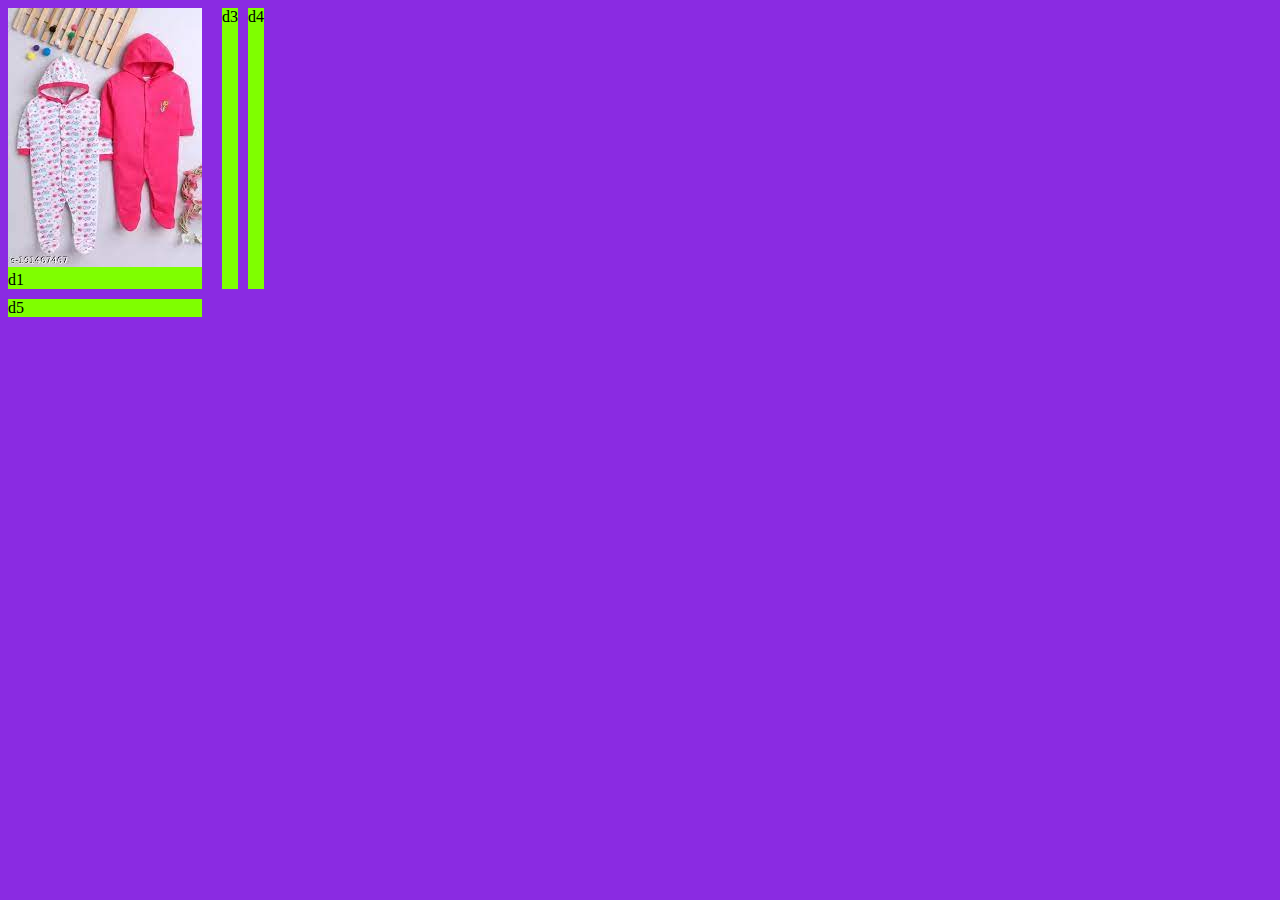
==== index.html @ 36d8e2cc "update" ====
<!DOCTYPE html>
<html lang="en">
<head>
    <meta charset="UTF-8">
    <meta name="viewport" content="width=device-width, initial-scale=1.0">
    <title>grid</title>
    <link rel="stylesheet" href="demo1.css">
</head>
<body>
    
    <div class="container">
    <div class="items">
        <img src="[data-uri]" alt="">d1</div>
    <div class="items"><img src="" alt=>
    </div>
    <div class="items">d3</div>
    <div class="items">d4</div>
    <div class="items">d5</div>

    </div>
</body>
</html>
---- demo1.css ----
*
{
    background-color: blueviolet;
}
.container
{
    height: 200px;
    width: 200px;
    display: grid;
    gap: 10px;
    grid-template-columns: repeat(4,1fr);
    grid-auto-columns: 50px;
    grid-auto-rows: minmax(50px);
}
.items
{
    background-color: chartreuse;
    border-radius: 1px red solid;
    border-color: black;
}
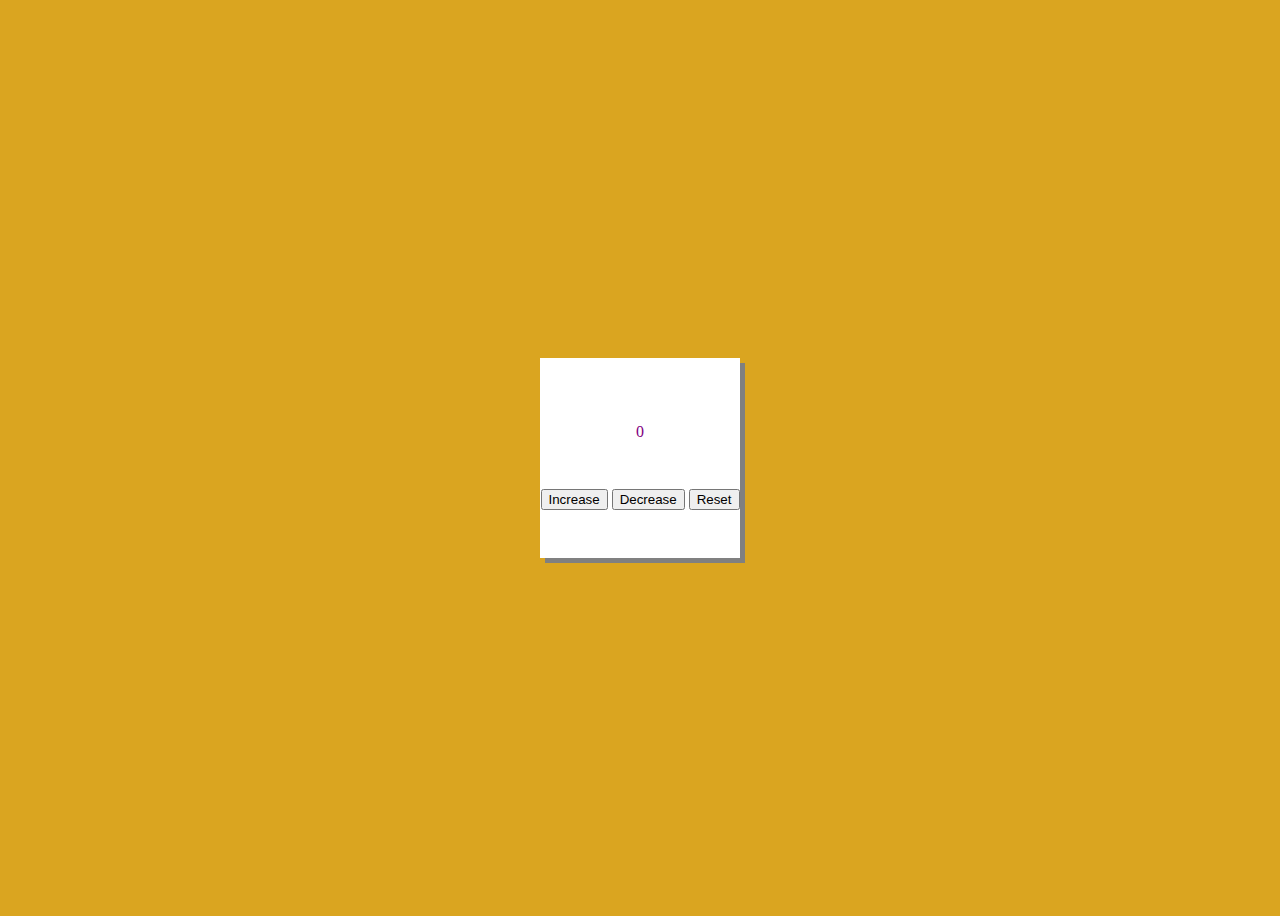
==== commit 81206d90: "Add files via upload" ====
--- a/index.html
+++ b/index.html
@@ -1,22 +1,22 @@
-<!DOCTYPE html>
-<html lang="en">
-<head>
-    <meta charset="UTF-8">
-    <meta name="viewport" content="width=device-width, initial-scale=1.0">
-    <title>grid</title>
-    <link rel="stylesheet" href="demo1.css">
-</head>
-<body>
-    
-    <div class="container">
-    <div class="items">
-        <img src="[data-uri]" alt="">d1</div>
-    <div class="items"><img src="" alt=>
-    </div>
-    <div class="items">d3</div>
-    <div class="items">d4</div>
-    <div class="items">d5</div>
-
-    </div>
-</body>
+<!DOCTYPE html>
+<html lang="en">
+<head>
+    <meta charset="UTF-8">
+    <meta name="viewport" content="width=device-width, initial-scale=1.0">
+    <title>Counter</title>
+    <link rel="stylesheet" href="./counter.css">
+</head>
+<body>
+    <div id="counter">
+        <p>0</p>
+        <p></p>
+        <div id="buttons">
+            <button onclick="incr()">Increase</button>
+            <button onclick="decr()">Decrease</button>
+            <button onclick="reset()">Reset</button>
+        </div>
+   </div>
+
+    <script src="./counter.js"></script>
+</body>
 </html>--- a/counter.css
+++ b/counter.css
@@ -0,0 +1,30 @@
+*
+{
+    box-sizing: border-box;
+}
+body
+{
+background-color: goldenrod;
+display: flex;
+justify-content: center;
+align-items: center;
+height: 100vh;
+}
+#counter
+{
+height: 200px;
+width: 200px;
+color: purple;
+background-color: white;
+box-shadow: 5px 5px gray;
+display: flex;
+flex-direction: column;
+justify-content: center;
+align-items: center;
+}
+#buttons
+{
+    color: purple;
+font-size: medium;
+align-items: center;
+}